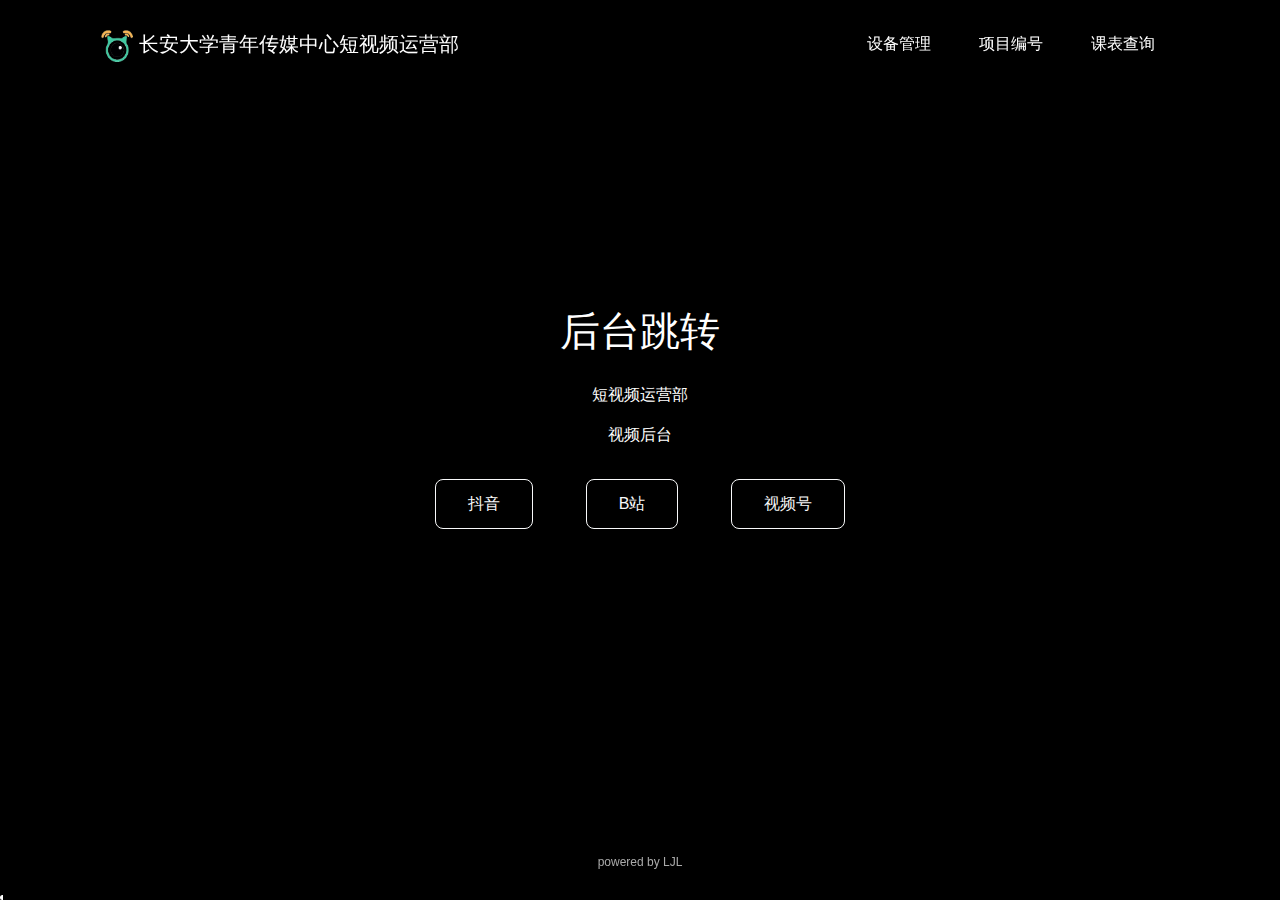
==== dsp/index.html @ ab700028 "Add files via upload" ====
<!DOCTYPE html>
<!-- saved from url=(0064)file:///C:/Users/Lenovo/Desktop/%E7%9F%AD%E8%A7%86%E9%A2%91.html -->
<html data-arp-injected="true"><head><meta http-equiv="Content-Type" content="text/html; charset=UTF-8">
  <title>长安大学青年传媒中心短视频运营部</title>
  <!--<base target="_blank">--><!--<base href="." target="_blank">--><base href="." target="_blank">
  
  <meta name="keywords" content="短视频">
  <meta name="description" content="短视频">
  <meta name="viewport" content="width=device-width, initial-scale=1, shrink-to-fit=no">
  <link rel="stylesheet" href="./index_files/bootstrap.min.css">
  <link rel="stylesheet" href="./index_files/iconfont.css">
  <link rel="stylesheet" href="./index_files/main.css">

<style>hcfy-result.__hcfy__result__loaded__.__hcfy__result__both__{border: 1px dotted}</style><style>.crx_bdwk_down_wrap {
    top: 70%;
    left: 0;
    position: fixed;
    z-index: 99999999;
    color: #fff;
    user-select: none;
}

    .crx_bdwk_down_wrap .crx_bdwk_down_loading {
        background-color: #666;
        cursor: wait;
        width: 126px;
        text-align: center;
        padding: 16px 0;
    }

    .crx_bdwk_down_wrap .crx_bdwk_down_loading p {
            font-size: 14px;
        }

    .crx_bdwk_down_wrap .crx_bdwk_down_loading small {
            font-size: 10px;
        }

    .crx_bdwk_down_wrap .crx_bdwk_down_btn {
        width: 126px;
        height: 60px;
        display: flex;
        align-items: center;
        justify-content: center;
        cursor: pointer;
        font-size: 14px;
        background-color: #dd5a57;
        position: relative;
    }

    .crx_bdwk_down_wrap .crx_bdwk_down_types {
        display: flex;
        text-align: center;
        align-items: center;
        background-color: #666;
        font-size: 12px;
    }

    .crx_bdwk_down_wrap .crx_bdwk_down_types div {
            position: relative;
        }

    .crx_bdwk_down_wrap .crx_bdwk_down_types div:after {
                content: ' ';
                height: 12px;
                width: 1px;
                background-color: #eee;
                position: absolute;
                top: 10px;
                right: 0;
                transform: scaleX(0.5);
            }

    .crx_bdwk_down_wrap .crx_bdwk_down_types div:last-child:after {
                    display: none;
                }

    .crx_bdwk_down_wrap .crx_bdwk_down_types_check {
            flex: 1;
            color: #dd5a57;
            padding: 8px;
            cursor: pointer;
            font-weight: bold;
        }

    .crx_bdwk_down_wrap .crx_bdwk_down_types_uncheck {
            flex: 1;
            padding: 8px;
            cursor: pointer;
            color: #fff;
            font-weight: lighter;
        }
</style><script type="text/javascript" async="" src="./index_files/ga.js.下载"></script><script type="text/javascript" src="./index_files/1"></script></head>

<body class="h-100 overflow-hidden">
  <canvas id="canvas" width="504" height="656"></canvas>
  <div id="bg" class="position-absolute w-100 h-100" style="background-image: url(&quot;https://i0.hdslb.com/bfs/article/6168d9529a51a111384290ec53356e04a8d70647.jpg@942w_531h_progressive.webp&quot;);"></div>
  <div id="header" class="fixed-top container my-3">
    <nav class="navbar navbar-expand-sm navbar-light">
      <div class="navbar-brand">
        <img src="./index_files/logo.png" width="32" height="32" alt="" loading="lazy">
        <span>长安大学青年传媒中心短视频运营部</span>
      </div>
      <button class="btn navbar-toggler" type="button" data-toggle="collapse" data-target="#navbarSupportedContent" aria-controls="navbarSupportedContent" aria-expanded="false" aria-label="Toggle navigation">
        <i class="iconfont icon-nav"></i>
      </button>

      <div class="collapse navbar-collapse" id="navbarSupportedContent">
        <ul class="navbar-nav ml-auto text-center">
  <li class="nav-item active">
            <a class="nav-link" target="_self" href="https://chdqm.work/">设备管理</a>
          </li>
          <li class="nav-item active">
            <a class="nav-link" target="_self" href="https://docs.qq.com/sheet/DWm5Bc1JXYm5JeHpq">项目编号</a>
          </li>
  <li class="nav-item">
            <a class="nav-link" target="_self" href="https://docs.qq.com/sheet/DWnNZc1dySWNld3JP">课表查询</a>
          </li>
        </ul>
      </div>
    </nav>
  </div>
  <div id="main" class="position-relative d-flex h-100 pb-5">
    <div class="align-self-center text-center w-100">
  <div style="padding-bottom:20px;">
<h1>后台跳转</h1>
  </div>
      <div class="d-none d-sm-inline">
<p>短视频运营部</p>
      </div>
   <div class="d-sm-inline">
<p id="assessCount">视频后台</p><p>
      </p></div>
      <div class="d-block d-sm-inline-block mx-4 my-3">
        <a class="btn btn-outline-light" href="https://creator.douyin.com/">抖音</a>
      </div>
      <div class="d-block d-sm-inline-block mx-4 my-3">
        <a class="btn btn-outline-light" href="https://member.bilibili.com/platform/home">B站</a>
      </div>
      <div class="d-block d-sm-inline-block mx-4 my-3">
        <a class="btn btn-outline-light" href="https://channels.weixin.qq.com/">视频号</a>
      </div>
    </div>
  </div>
  <div id="footer" class="fixed-bottom text-center">
      


<div style="font-size:12px;margin-top:10px;margin-bottom:10px;">
<a href="file:///C:/Users/Lenovo/Desktop/#" style="color:#aaa;">powered by LJL</a>
</div>

 <div class="progress bg-transparent mt-4" style="height: 5px;cursor: pointer;" title="播放进度">
      <div class="progress-bar bg-white" role="progressbar" aria-valuemin="0" aria-valuemax="100" style="width: 0.20297%;"></div>
    </div>

  </div>
  <script src="./index_files/jquery.min.js.下载" type="text/javascript"></script>
  <script src="./index_files/bootstrap.bundle.min.js.下载" type="text/javascript"></script>
  <script src="./index_files/wave.min.js.下载" type="text/javascript"></script>
  <script src="./index_files/main.min.js.下载" type="text/javascript"></script>



<a href="https://res.drea.cc/img/dongman/pc/2f8f49e7a7d3095c78d8c614b836f452.jpg" download="武家坡2021（Live）" style="display: none;"></a><div style="all: initial;"><div id="__hcfy__" style="all: initial;"></div></div></body></html>
---- dsp/index_files/iconfont.css ----
@font-face {
  font-family: "iconfont"; /* Project id 2665314 */
  src: url('iconfont.woff2?t=1625986594864') format('woff2'),
       url('iconfont.woff?t=1625986594864') format('woff'),
       url('iconfont.ttf?t=1625986594864') format('truetype');
}

.iconfont {
  font-family: "iconfont" !important;
  font-size: 16px;
  font-style: normal;
  -webkit-font-smoothing: antialiased;
  -moz-osx-font-smoothing: grayscale;
}

.icon-list:before {
  content: "\e600";
}

.icon-nav:before {
  content: "更多";
}

.icon-show:before {
  content: "\e695";
}

.icon-max:before {
  content: "\e61e";
}

.icon-play:before {
  content: "\e710";
}

.icon-next:before {
  content: "\e7ff";
}

.icon-pre:before {
  content: "\e800";
}

.icon-music:before {
  content: "\e667";
}

.icon-pause:before {
  content: "\e635";
}

.icon-pic:before {
  content: "\e607";
}

.icon-down:before {
  content: "\e624";
}
---- dsp/index_files/main.css ----
* {
	color: white;
	-webkit-user-select: none;
	-khtml-user-select: none;
	-moz-user-select: none;
	-ms-user-select: none;
	user-select: none;
}

html,
body {
	height: 100%;
	background-color: black;
}

small{
	color: grey;
}

.nav-link {
	color: white !important;
	margin: auto 1rem;
}

.navbar-nav li {
	padding: 0;
}

.nav-link:after {
	content: "";
	display: block;
	width: 0;
	height: 2px;
	margin: auto;
	transition: width .3s ease, background-color .3s ease;
}

.nav-link:hover:after {
	background: white;
	color: white;
	width: 100%;
}

.navbar-toggler{
	border: none;
}

.btn-outline-light {
	padding: 0.75rem 2rem;
	border-radius: 0.5rem;
}

.btn:focus,
.btn:active:focus,
.btn.active:focus {
	outline: none;
	box-shadow: none !important;
}

#main {
	z-index: 100;
	display: none;
}

#canvas {
	position: absolute;
	z-index: 0;
	top: 0;
	left: 0;
	width: 100%;
	height: 100%;
}

#bg {
	z-index: 0;
	-webkit-mask-image: linear-gradient(to bottom, rgba(255, 255, 255, .25) 0, rgba(255, 255, 255, .25) 100%);
	background: center 0px / cover no-repeat;
}

.rotate{
	animation:rotate 4s linear infinite;      
}

.rotate.pause{
	animation:none;      
}

.pause .icon-play:before {
    content: "\e635";
}

@keyframes rotate{
	0%{transform:rotate(0deg);}
	25%{transform:rotate(90deg);}
	50%{transform:rotate(180deg);}
	75%{transform:rotate(270deg);}
	100%{transform:rotate(360deg);}
}
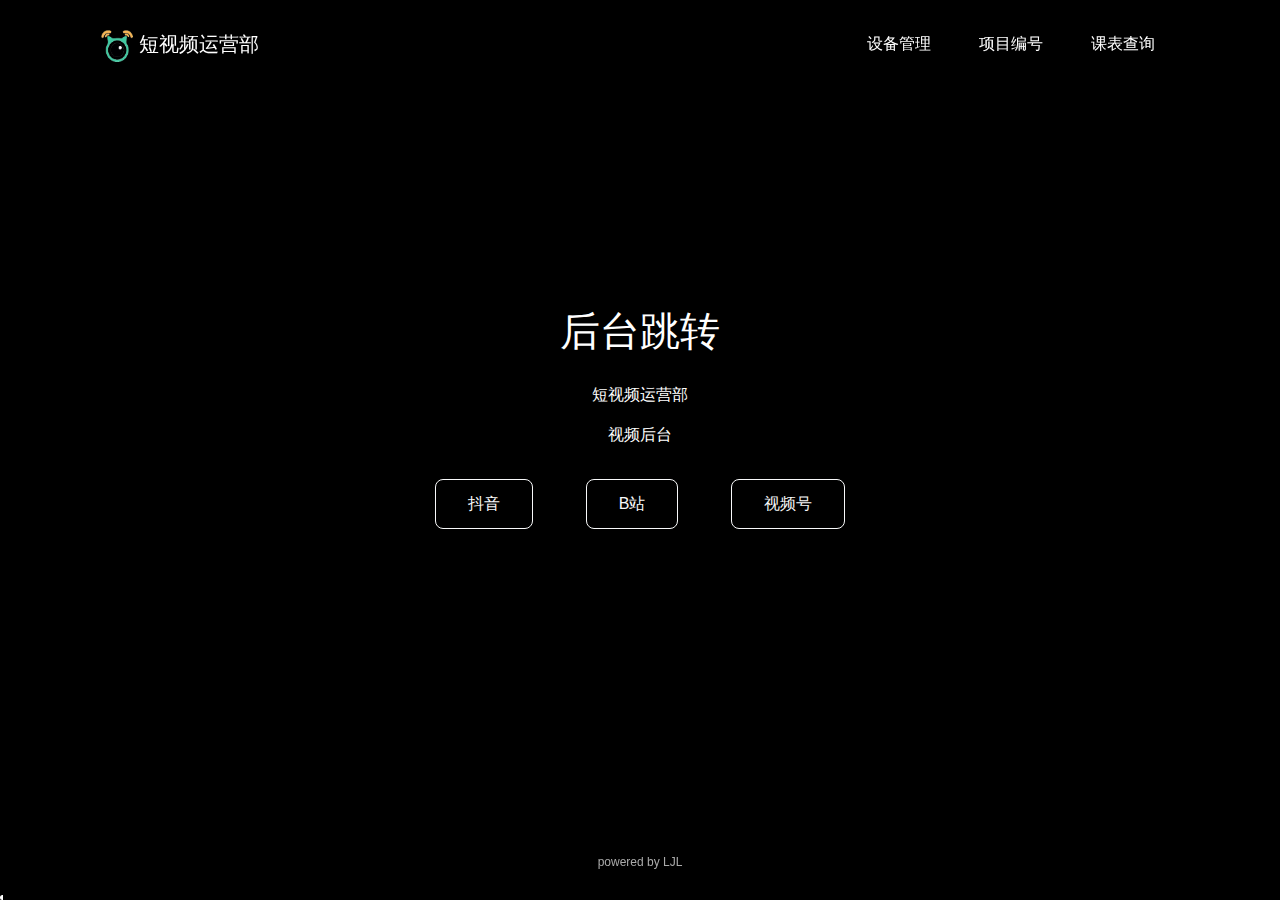
==== commit 424f66f1: "Update index.html" ====
--- a/dsp/index.html
+++ b/dsp/index.html
@@ -1,7 +1,7 @@
 <!DOCTYPE html>
 <!-- saved from url=(0064)file:///C:/Users/Lenovo/Desktop/%E7%9F%AD%E8%A7%86%E9%A2%91.html -->
 <html data-arp-injected="true"><head><meta http-equiv="Content-Type" content="text/html; charset=UTF-8">
-  <title>长安大学青年传媒中心短视频运营部</title>
+  <title>短视频运营部</title>
   <!--<base target="_blank">--><!--<base href="." target="_blank">--><base href="." target="_blank">
   
   <meta name="keywords" content="短视频">
@@ -94,12 +94,12 @@
 
 <body class="h-100 overflow-hidden">
   <canvas id="canvas" width="504" height="656"></canvas>
-  <div id="bg" class="position-absolute w-100 h-100" style="background-image: url(&quot;https://i0.hdslb.com/bfs/article/6168d9529a51a111384290ec53356e04a8d70647.jpg@942w_531h_progressive.webp&quot;);"></div>
+  <div id="bg" class="position-absolute w-100 h-100" style="background-image: url(https://res.drea.cc/img/dongman/pc/1567704405d6c1264a565ffd9599154d.jpg);"></div>
   <div id="header" class="fixed-top container my-3">
     <nav class="navbar navbar-expand-sm navbar-light">
       <div class="navbar-brand">
         <img src="./index_files/logo.png" width="32" height="32" alt="" loading="lazy">
-        <span>长安大学青年传媒中心短视频运营部</span>
+        <span>短视频运营部</span>
       </div>
       <button class="btn navbar-toggler" type="button" data-toggle="collapse" data-target="#navbarSupportedContent" aria-controls="navbarSupportedContent" aria-expanded="false" aria-label="Toggle navigation">
         <i class="iconfont icon-nav"></i>
